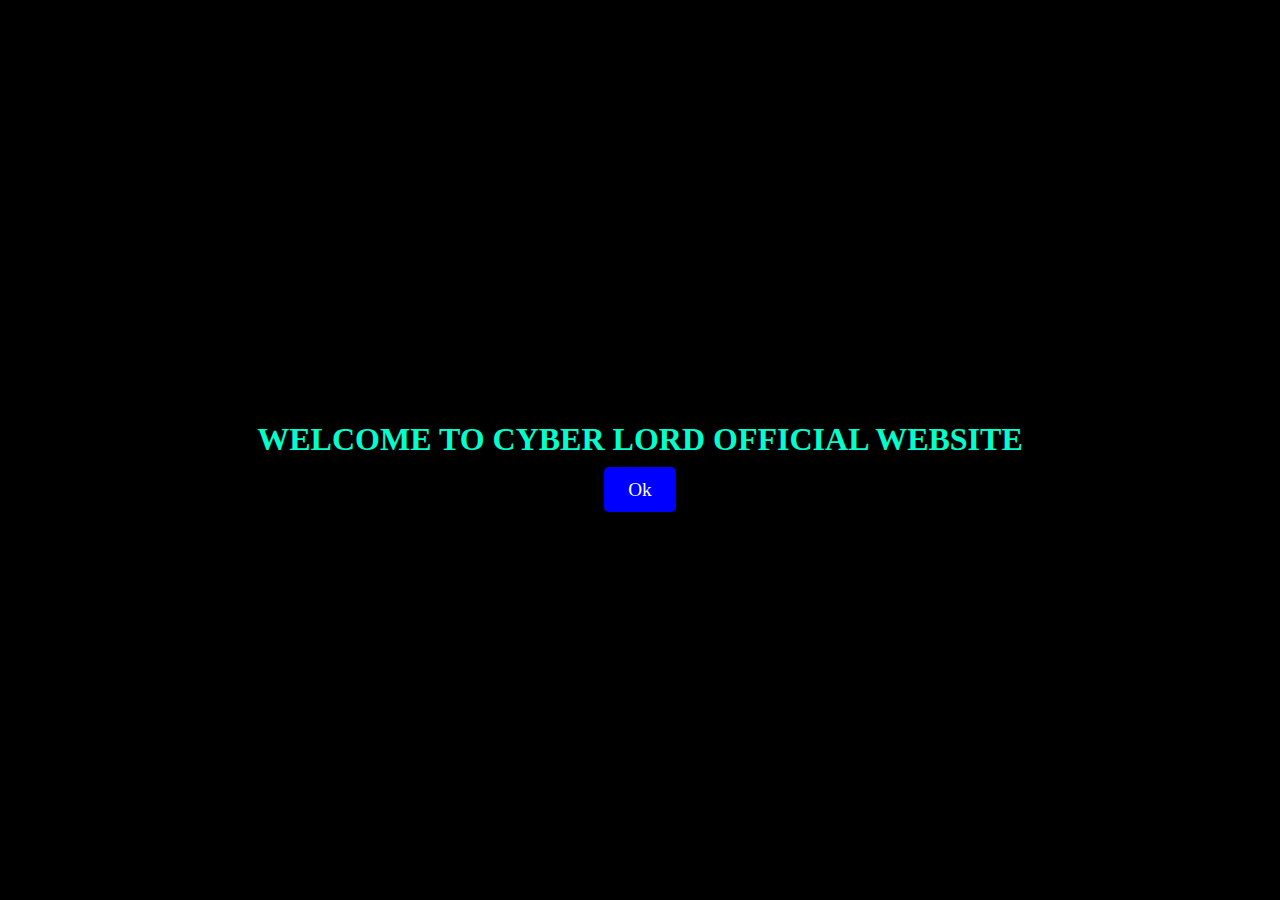
==== index.html @ 83cef36d "Add files via upload" ====
<!DOCTYPE html>
<html>

<head>
  <meta charset="UTF-8">
  <meta name="viewport" content="width=device-width, initial-scale=1">
  <title>Welcome!</title>
  <style>
    body {
 background: black;
    color: #00ffcc;
    text-align: center;
    margin: 0;
    padding: 0;
    display: flex;
    justify-content: center;
    align-items: center;
    height: 100vh;
}

.con{
  position: relative;
}

.con h1 {
  position: relative;
  text-transform: uppercase;
  animation: glitch;
  animation-duration: 1s;
  animation-iteration-count: infinite;
}

@keyframes glitch {
  0% {
    text-shadow: 2px 2px 0px #ff00ff,-2px -2px 0px #00ffcc;
  }
  50% {
        text-shadow: -2px -2px 0px #ff00ff,2px 2px 0px #00ffcc;

  }
  100%{
        text-shadow: 2px -2px 0px #ff00ff,2px -2px 0px #00ffcc;

  }
}



a{
  background:blue;
  color:white;
  text-decoration: none;
  padding:12px 24px;
  border-radius:5px;
  font-size: 1.2em;
  
}
a:hover{
  color:black;
  background:#ff00ff;
}
  </style>
</head>

<body>

  <div class="con">
    <h1>Welcome To Cyber Lord Official Website</h1>
    <a href="/portfolio.html">Ok</a>
  </div>
  <audio id="bg-audio" src="/dead.mp3" loop></audio>

<script>
  document.addEventListener("DOMContentLoaded", () => {
    const audio = document.getElementById("bg-audio");

      audio.volume = 1.0;

    audio.play().catch(error  => {
      console.log("Error found,trying workaround");
      
      document.addEventListener('click', () => {
        audio.play();
      }, {once: true})
    });
  });
</script>
</body>

</html>
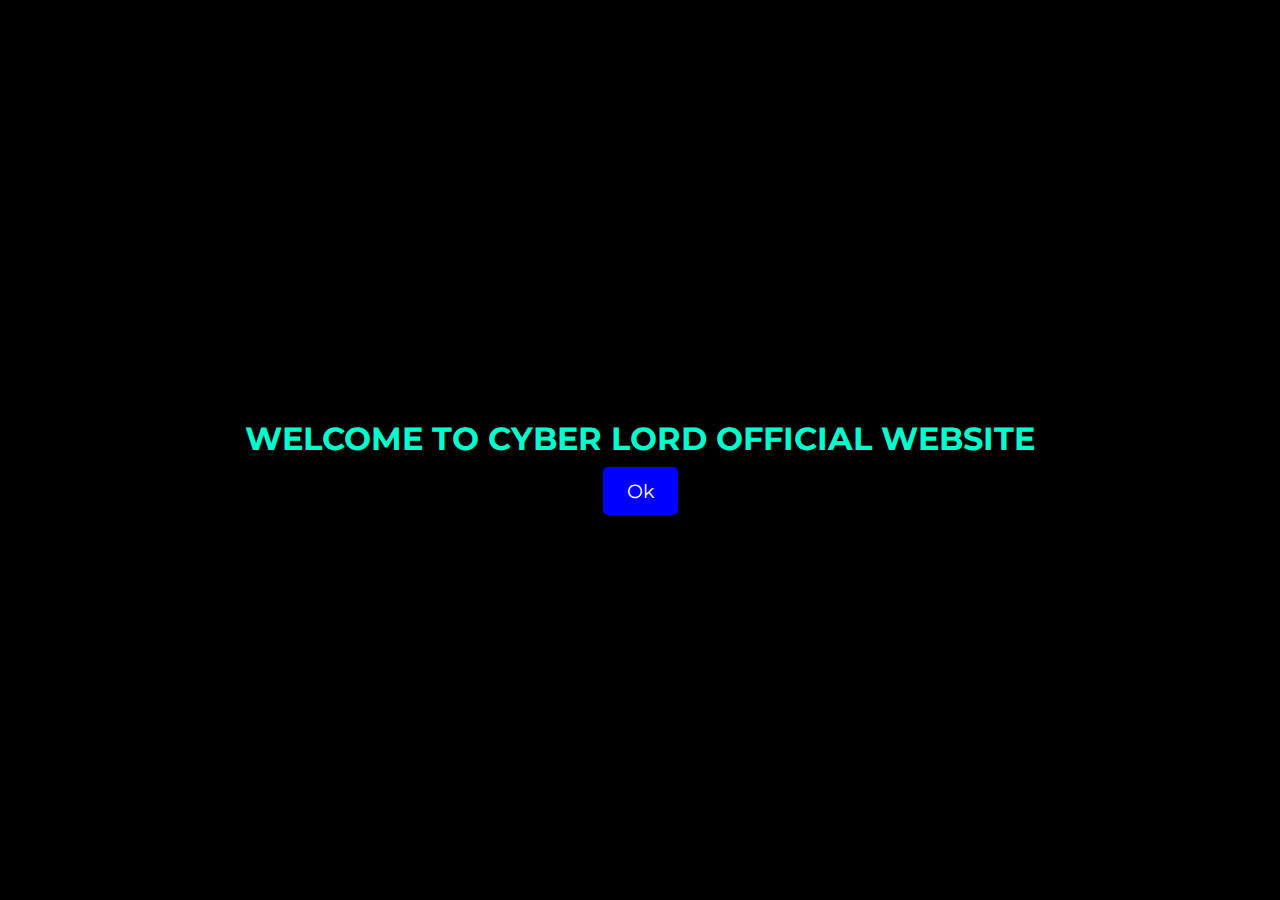
==== commit 271d46da: "Add files via upload" ====
--- a/index.html
+++ b/index.html
@@ -6,6 +6,7 @@
   <meta name="viewport" content="width=device-width, initial-scale=1">
   <title>Welcome!</title>
   <style>
+  @import url('https://fonts.googleapis.com/css2?family=Montserrat:ital,wght@0,100..900;1,100..900&display=swap');
     body {
  background: black;
     color: #00ffcc;
@@ -16,6 +17,10 @@
     justify-content: center;
     align-items: center;
     height: 100vh;
+    font-family: "Montserrat", serif;
+  font-optical-sizing: auto;
+  font-weight:400;
+  font-style: normal;
 }
 
 .con{
@@ -84,6 +89,12 @@
       }, {once: true})
     });
   });
+  
+  window.onload = function() {
+    setTimeout(() => {
+        alert("Tap anywhere on the screen to play the music!");
+    }, 1000);
+};
 </script>
 </body>
 
